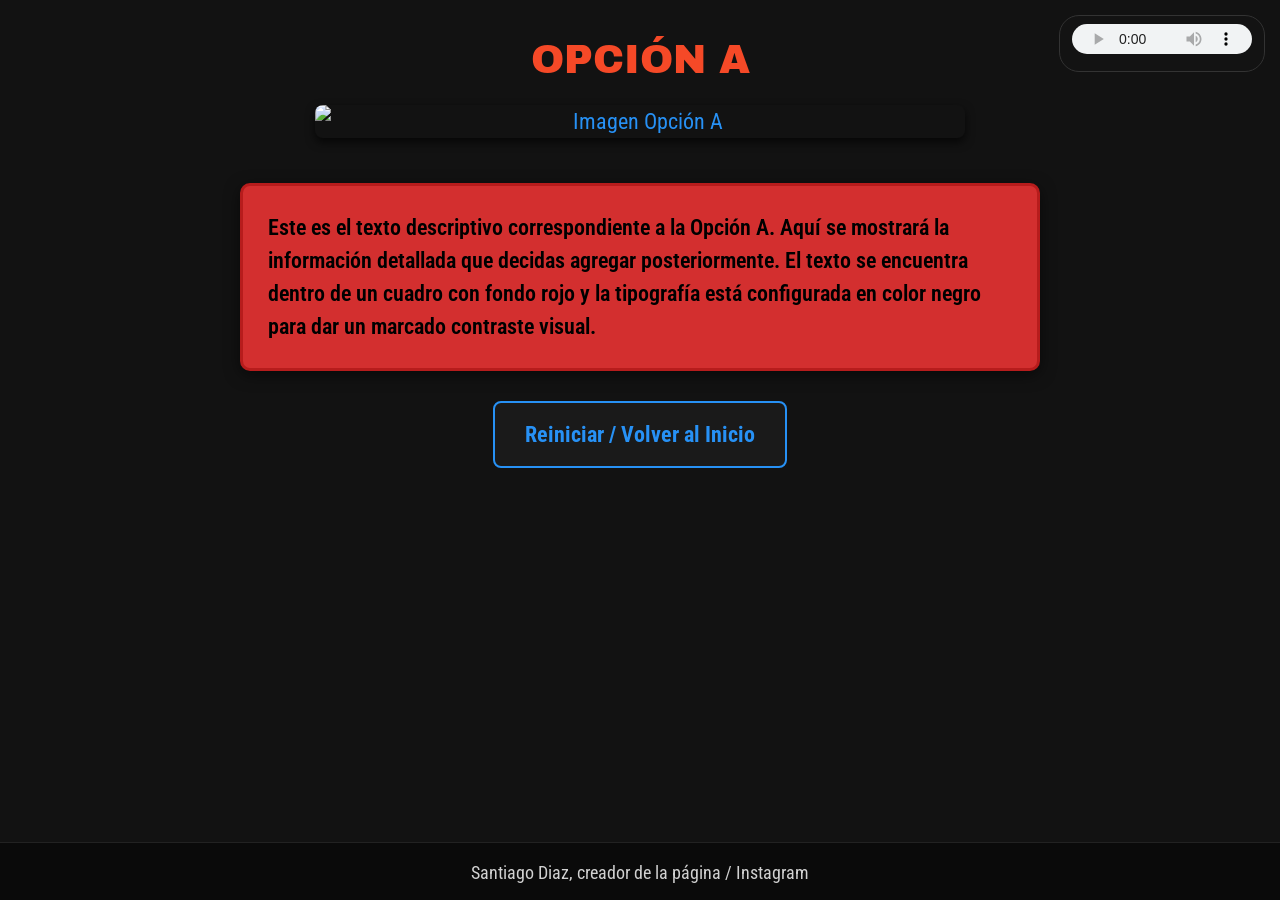
==== opcion_a.html @ 36f6c636 "Add files via upload" ====
<!DOCTYPE html>
<html lang="es">
<head>
    <meta charset="UTF-8">
    <meta name="viewport" content="width=device-width, initial-scale=1.0">
    <title>Opción A</title>
    
    <!-- Google Fonts -->
    <link rel="preconnect" href="https://fonts.googleapis.com">
    <link rel="preconnect" href="https://fonts.gstatic.com" crossorigin>
    <link href="https://fonts.googleapis.com/css2?family=Archivo+Black&family=Lancelot&family=Oswald:wght@200..700&family=Roboto+Condensed:ital,wght@0,100..900;1,100..900&display=swap" rel="stylesheet">
    
    <link rel="stylesheet" href="styles.css">
</head>
<body>

    <!-- Reproductor de Audio Minimalista Superior Derecho -->
    <div class="audio-player-container">
        <audio controls autoplay loop>
            <source src="https://docs.google.com/uc?export=download&id=1DpS-U4m9d-0uj3ki_SFWsphf9oS4Byf2" type="audio/mpeg">
            Tu navegador no soporta el reproductor de audio.
        </audio>
    </div>

    <main class="main-container">
        <h2 class="archivo-black-regular">Opción A</h2>
        
        <img src="https://i.imgur.com/Cf0EUWp.png" alt="Imagen Opción A" class="content-image">

        <!-- Cuadro Rojo con texto descriptivo en color Negro -->
        <div class="red-box">
            <p>
                Este es el texto descriptivo correspondiente a la Opción A. Aquí se mostrará la información detallada que decidas agregar posteriormente. 
                El texto se encuentra dentro de un cuadro con fondo rojo y la tipografía está configurada en color negro para dar un marcado contraste visual.
            </p>
        </div>

        <!-- Opción para Reiniciar la Navegación -->
        <div class="options-container">
            <a href="index.html" class="option-btn">Reiniciar / Volver al Inicio</a>
        </div>
    </main>

    <!-- Pie de Página Fijo -->
    <footer>
        <a href="https://www.instagram.com/santyydiaz__/" target="_blank">Santiago Diaz, creador de la página / Instagram</a>
    </footer>

</body>
</html>
---- styles.css ----
/* Importación de tipografías desde Google Fonts */
@import url('https://fonts.googleapis.com/css2?family=Archivo+Black&family=Lancelot&family=Oswald:wght@200..700&family=Roboto+Condensed:ital,wght@0,100..900;1,100..900&display=swap');

/* Estilos Generales */
* {
    box-sizing: border-box;
    margin: 0;
    padding: 0;
}

body {
    background-color: #121212; /* Gris oscuro tirando a negro */
    color: #2791F5; /* Color del texto de información */
    font-family: "Roboto Condensed", sans-serif;
    font-size: 22px;
    font-weight: 400;
    line-height: 1.5;
    min-height: 100vh;
    display: flex;
    flex-direction: column;
    align-items: center;
    justify-content: space-between;
    padding-bottom: 70px; /* Espacio para el footer fijo */
}

/* Tipografía y colores específicos */
.archivo-black-regular, h1, h2, h3 {
    font-family: "Archivo Black", sans-serif;
    font-weight: 400;
    color: #F54927; /* Color de los titulares */
    font-size: 40px;
    text-transform: uppercase;
    margin-bottom: 15px;
    text-align: center;
}

.roboto-condensed-text, p {
    font-family: "Roboto Condensed", sans-serif;
    font-size: 22px;
    color: #2791F5;
}

/* Reproductor de Audio Minimalista Fijo */
.audio-player-container {
    position: fixed;
    top: 15px;
    right: 15px;
    z-index: 1000;
    background-color: rgba(20, 20, 20, 0.85);
    padding: 8px 12px;
    border-radius: 20px;
    border: 1px solid #333;
    backdrop-filter: blur(5px);
}

.audio-player-container audio {
    height: 30px;
    max-width: 180px;
}

/* Encabezado / Presentación con imagen superior */
.header-image-container {
    width: 100%;
    max-height: 400px;
    overflow: hidden;
    position: relative;
    display: flex;
    justify-content: center;
    align-items: center;
}

.header-image-container img {
    width: 100%;
    height: 100%;
    object-fit: cover;
}

.header-overlay-text {
    position: absolute;
    top: 50%;
    left: 50%;
    transform: translate(-50%, -50%);
    text-shadow: 2px 2px 8px rgba(0, 0, 0, 0.9);
    width: 90%;
    text-align: center;
}

/* Contenedor Principal de Contenido */
.main-container {
    width: 90%;
    max-width: 800px;
    margin: 30px auto;
    display: flex;
    flex-direction: column;
    align-items: center;
    text-align: center;
}

/* Opciones / Botones de Selección con Efecto Hover */
.options-container {
    display: flex;
    flex-direction: column;
    gap: 20px;
    margin-top: 30px;
    width: 100%;
    align-items: center;
}

.option-btn {
    display: inline-block;
    padding: 15px 30px;
    color: #2791F5;
    text-decoration: none;
    font-family: "Roboto Condensed", sans-serif;
    font-size: 22px;
    font-weight: 700;
    border: 2px solid #2791F5;
    border-radius: 8px;
    background-color: #1a1a1a;
    transition: transform 0.3s ease, background-color 0.3s ease, color 0.3s ease;
    cursor: pointer;
}

/* Ampliación al pasar el mouse por encima */
.option-btn:hover {
    transform: scale(1.1);
    background-color: #2791F5;
    color: #121212;
}

/* Cuadro Rojo para Textos Descriptivos */
.red-box {
    background-color: #d32f2f;
    border: 3px solid #b71c1c;
    border-radius: 10px;
    padding: 25px;
    margin-top: 25px;
    width: 100%;
    box-shadow: 0px 4px 15px rgba(0, 0, 0, 0.5);
}

.red-box p {
    color: #000000 !important; /* Texto en negro dentro de los cuadros rojos */
    font-family: "Roboto Condensed", sans-serif;
    font-size: 22px;
    font-weight: 600;
    text-align: left;
}

/* Imágenes de los caminos */
.content-image {
    width: 100%;
    max-width: 650px;
    border-radius: 8px;
    margin-bottom: 20px;
    box-shadow: 0px 4px 10px rgba(0, 0, 0, 0.7);
}

/* Pie de Página (Footer) */
footer {
    position: fixed;
    bottom: 0;
    left: 0;
    width: 100%;
    background-color: #0a0a0a;
    text-align: center;
    padding: 12px 0;
    border-top: 1px solid #222;
    z-index: 100;
}

footer a {
    color: #d1d1d1 !important; /* Gris claro */
    font-size: 18px !important; /* Tamaño 18 */
    font-family: "Roboto Condensed", sans-serif;
    text-decoration: none;
    transition: color 0.2s ease;
}

footer a:hover {
    color: #ffffff !important;
    text-decoration: underline;
}
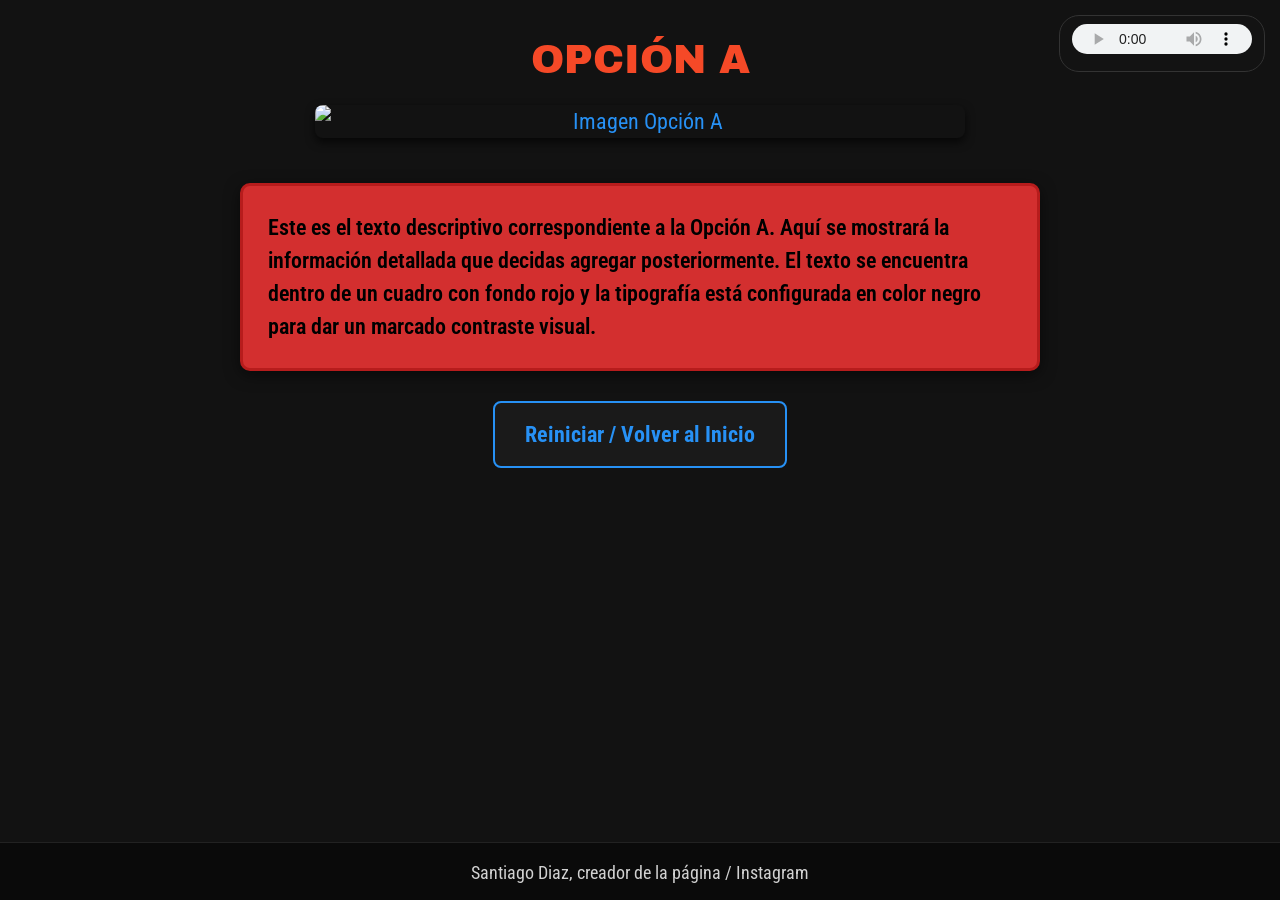
==== commit afc76d26: "Add files via upload" ====
--- a/opcion_a.html
+++ b/opcion_a.html
@@ -1,50 +1,50 @@
-<!DOCTYPE html>
-<html lang="es">
-<head>
-    <meta charset="UTF-8">
-    <meta name="viewport" content="width=device-width, initial-scale=1.0">
-    <title>Opción A</title>
-    
-    <!-- Google Fonts -->
-    <link rel="preconnect" href="https://fonts.googleapis.com">
-    <link rel="preconnect" href="https://fonts.gstatic.com" crossorigin>
-    <link href="https://fonts.googleapis.com/css2?family=Archivo+Black&family=Lancelot&family=Oswald:wght@200..700&family=Roboto+Condensed:ital,wght@0,100..900;1,100..900&display=swap" rel="stylesheet">
-    
-    <link rel="stylesheet" href="styles.css">
-</head>
-<body>
-
-    <!-- Reproductor de Audio Minimalista Superior Derecho -->
-    <div class="audio-player-container">
-        <audio controls autoplay loop>
-            <source src="https://docs.google.com/uc?export=download&id=1DpS-U4m9d-0uj3ki_SFWsphf9oS4Byf2" type="audio/mpeg">
-            Tu navegador no soporta el reproductor de audio.
-        </audio>
-    </div>
-
-    <main class="main-container">
-        <h2 class="archivo-black-regular">Opción A</h2>
-        
-        <img src="https://i.imgur.com/Cf0EUWp.png" alt="Imagen Opción A" class="content-image">
-
-        <!-- Cuadro Rojo con texto descriptivo en color Negro -->
-        <div class="red-box">
-            <p>
-                Este es el texto descriptivo correspondiente a la Opción A. Aquí se mostrará la información detallada que decidas agregar posteriormente. 
-                El texto se encuentra dentro de un cuadro con fondo rojo y la tipografía está configurada en color negro para dar un marcado contraste visual.
-            </p>
-        </div>
-
-        <!-- Opción para Reiniciar la Navegación -->
-        <div class="options-container">
-            <a href="index.html" class="option-btn">Reiniciar / Volver al Inicio</a>
-        </div>
-    </main>
-
-    <!-- Pie de Página Fijo -->
-    <footer>
-        <a href="https://www.instagram.com/santyydiaz__/" target="_blank">Santiago Diaz, creador de la página / Instagram</a>
-    </footer>
-
-</body>
+<!DOCTYPE html>
+<html lang="es">
+<head>
+    <meta charset="UTF-8">
+    <meta name="viewport" content="width=device-width, initial-scale=1.0">
+    <title>Opción A</title>
+    
+    <!-- Google Fonts -->
+    <link rel="preconnect" href="https://fonts.googleapis.com">
+    <link rel="preconnect" href="https://fonts.gstatic.com" crossorigin>
+    <link href="https://fonts.googleapis.com/css2?family=Archivo+Black&family=Lancelot&family=Oswald:wght@200..700&family=Roboto+Condensed:ital,wght@0,100..900;1,100..900&display=swap" rel="stylesheet">
+    
+    <link rel="stylesheet" href="styles.css">
+</head>
+<body>
+
+    <!-- Reproductor de Audio Minimalista Superior Derecho -->
+    <div class="audio-player-container">
+        <audio controls loop>
+            <source src="https://files.catbox.moe/rterzp.mp3" type="audio/mpeg">
+            Tu navegador no soporta el reproductor de audio.
+        </audio>
+    </div>
+
+    <main class="main-container">
+        <h2 class="archivo-black-regular">Opción A</h2>
+        
+        <img src="https://i.imgur.com/Cf0EUWp.png" alt="Imagen Opción A" class="content-image">
+
+        <!-- Cuadro Rojo con texto descriptivo en color Negro -->
+        <div class="red-box">
+            <p>
+                Este es el texto descriptivo correspondiente a la Opción A. Aquí se mostrará la información detallada que decidas agregar posteriormente. 
+                El texto se encuentra dentro de un cuadro con fondo rojo y la tipografía está configurada en color negro para dar un marcado contraste visual.
+            </p>
+        </div>
+
+        <!-- Opción para Reiniciar la Navegación -->
+        <div class="options-container">
+            <a href="index.html" class="option-btn">Reiniciar / Volver al Inicio</a>
+        </div>
+    </main>
+
+    <!-- Pie de Página Fijo -->
+    <footer>
+        <a href="https://www.instagram.com/santyydiaz__/" target="_blank">Santiago Diaz, creador de la página / Instagram</a>
+    </footer>
+
+</body>
 </html>
